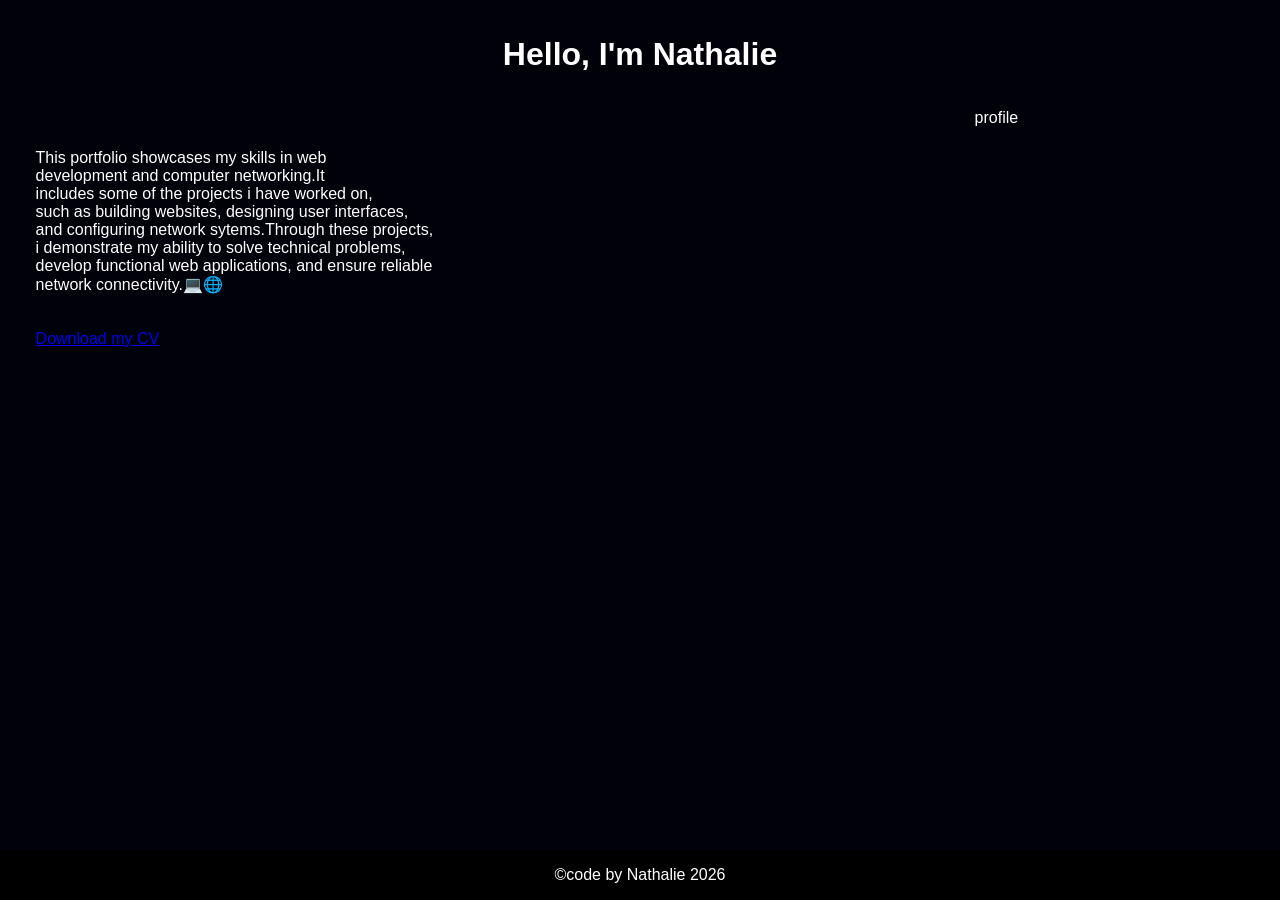
==== index.html @ 2a439453 "Rename nnn.html to index.html" ====
<!DOCTYPE html>
<html lang="en">
<head>
    <meta charset="UTF-8">
    <meta name="viewport" content="width=device-width, initial-scale=1.0">
    <title>Document</title>
    <link rel="stylesheet" href="styles.css">
</head>
<body>  
    <br><br>
    <h1>Hello, I'm  <span>Nathalie</span></h1>
    <div class="Holder">

        <div class="DataHolder">

            <p>This portfolio showcases  my skills in web <br>
                development and computer networking.It <br>
                includes some of the projects i have worked on, <br>
                such as building websites, designing user interfaces,<br>
                and configuring network sytems.Through these projects, <br>
                i demonstrate my ability to solve technical problems, <br>
                develop functional web applications, and ensure reliable <br>
                network connectivity.💻🌐
            </p>

            <br><br>

            <a href="CV.docx" >Download my CV</a>

        </div>

        <div class="ImageHolder">

            <img class="Image" src="assets/image.jpg" alt="profile">

        </div>

    </div>

    <div class="footer-container">

    <a class="Owner" href="">&copy;code by Nathalie 2026</a>
    
</div>
</body>

</html>
---- styles.css ----
*{
    margin: auto;
    padding: auto;
    box-sizing: border-box;
    font-family: sans-serif;
}
body{
    position: fixed;
    width: 100%;
    height: 100%;
    display: block;
    background: #000109;
    color: #fff;
    text-align: center;
}
nav{
    display: flex;
    padding: 3% 6%;
    align-items: center;
    justify-content: space-between;
    width: 100%;
    top: 0;
    left: 0;
    z-index: 99;
    margin-left: 100;
    
}
.list{
    flex: 1;
    text-align: right;
}
.list ul li{
    display: inline-block;
    padding: 8px 12px;
    position: relative;
}
.list ul li a{
    font-size: 20px;
    color: #fff;
    text-decoration: none;
} 
.logo{
    font-size: 2.5em;
    font-family: Georgia, 'Times New Roman', serif;
    font-weight: 400;
}
.logo span{
    color: #f96a04;
    font-weight: 700;
}
.color span{
    width: 40px;
    height: 40px;
    border-radius: 50%;
    top: 30px;
}
.image{
    position: relative;
    display: flex;
}
.image img{
    width: 400px;
    height: 400px;
    border-radius: 50%;
    object-fit: cover;
    display: flex;
    margin: auto;
    margin-top: 60px;
    margin-left: 100px;
    
}
   

.text{
    min-height: 30vh;
    max-width: var(--max-width);
    margin: auto;
    padding: 1rem;
    display: flex;
    grid-template-columns: repeat(2,1fr);
    gap: 4rem;
    text-align: left;
}
.content{
    display: flex;
    flex-direction: column;
    justify-content: left;
}
.Owner{
    color: white;
    text-decoration: none;
}
.footer-container{
    position: absolute;
    bottom: 0;
    height: 50px;
    width: 100%;
    margin: auto;
    background-color: black;
    color: white;
    text-align: center;
    display: inline-flex;
    left: 0;
   }


   .Holder{
    position: relative;
    width: 95%;
    height: 75%;
    margin: 2%;
    background: transparent;
   }

   .ImageHolder{
    position: absolute;
    width: 40%;
    height: 100%;
    background: transparent;
    top: 10px;
    right: 10px;
    border-radius: 10%;
   }

   .DataHolder{
    position: absolute;
    width: 55%;
    height: auto;
    background: transparent;
    bottom: 50px;
    top: 50px;
    left: 10px;
    text-align: left;
   }

.Image{
    position: absolute;
    width: 100%;
    height: 100%;
    left: 0;
    border-radius: 100%;
    object-fit: cover;
}
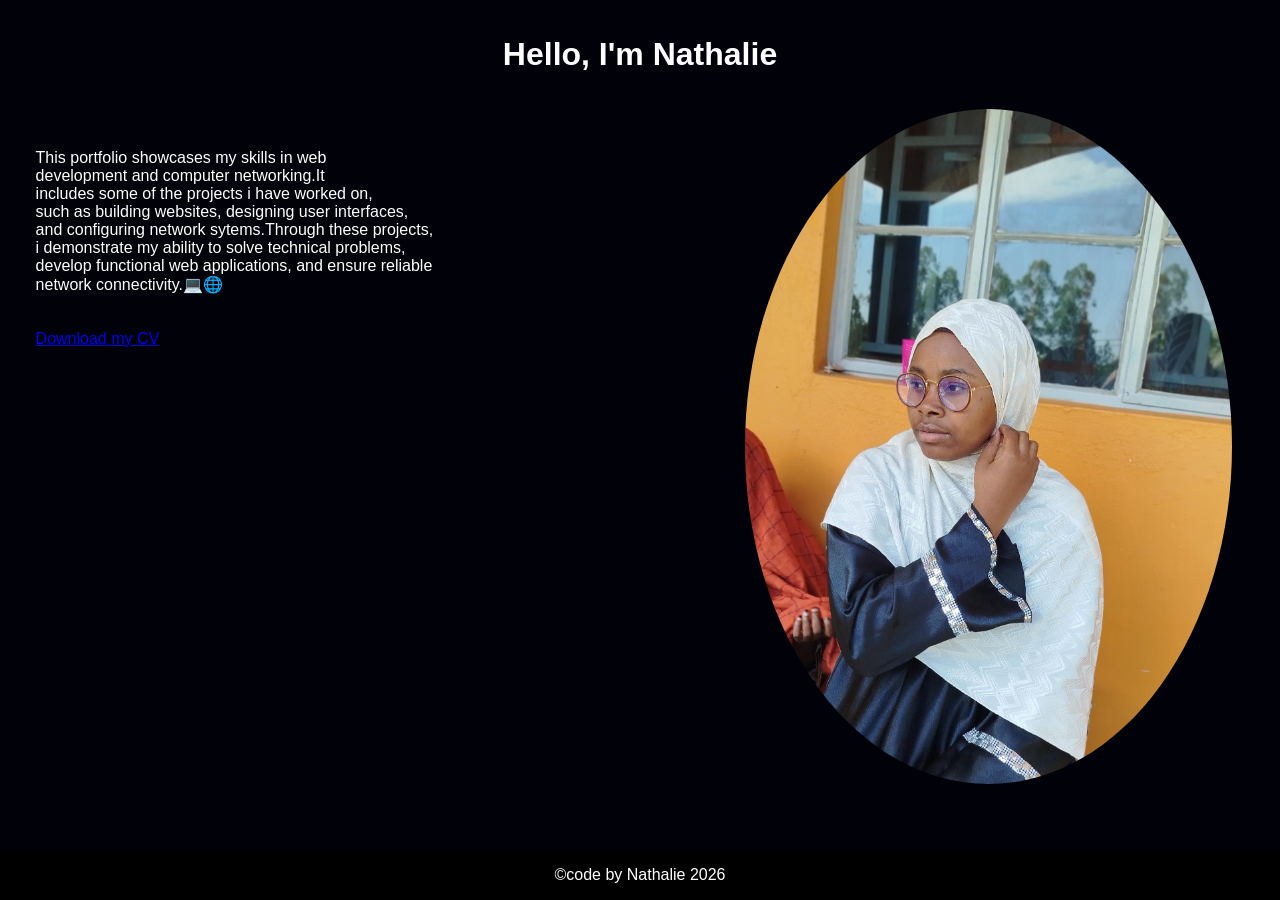
==== commit 379a757e: "Update index.html" ====
--- a/index.html
+++ b/index.html
@@ -31,7 +31,7 @@
 
         <div class="ImageHolder">
 
-            <img class="Image" src="assets/image.jpg" alt="profile">
+            <img class="Image" src="image.jpg" alt="profile">
 
         </div>
 
